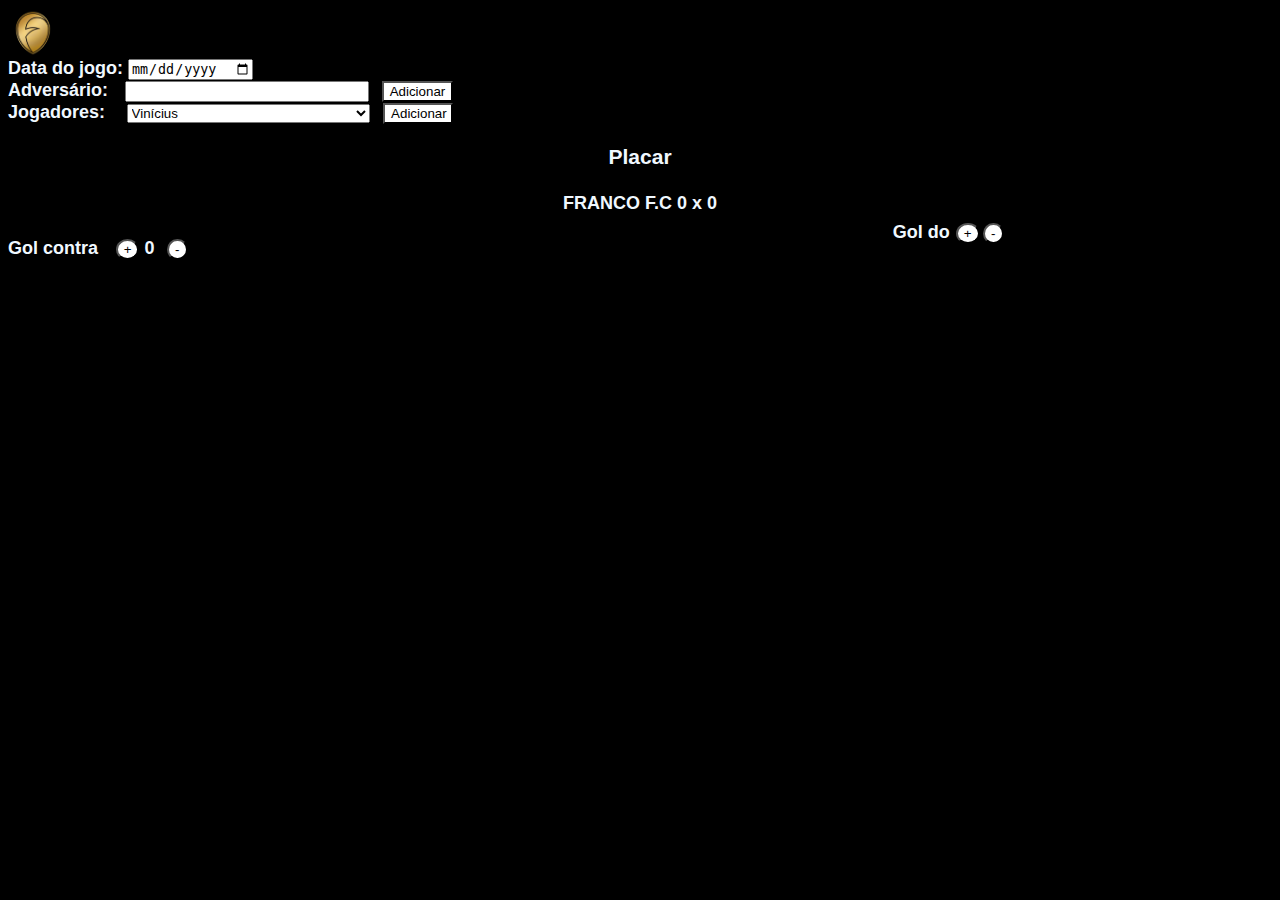
==== home.html @ 6e3bb936 "subindo" ====
<html>
    <head>
        <title>Franco FC</title>
        <script src="js/script.js"></script>
        <link rel="stylesheet" type="text/css" href="css/style.css">
        <meta name="viewport" content="width=device-width, initial-scale=1, shrink-to-fit=no">
    </head>
    <body onload="comboJogadores()">
        <img src="img/franco.jpg" height="50" width="50"><br/>
        Data do jogo: <input type="date"/><br/>
        Adversário:<input type="text" id="txtAdversario" style="width:19.3%;margin-left:1.35%"/><button id="btnListaAdv"onclick="preencheAdversario()">Adicionar</button><br/>
        Jogadores:<select id="listaJogadores" style="margin-left: 1.7%;width:19.3%"></select><button id="btnListaFranco"onclick="golsJogo()" style="margin-left:1%;width:5.5%">Adicionar</button><br/>
        <div id="placarPrincipal">
            <h3 style="text-align: center;">Placar</h3>
            <h4 style="text-align: center;">FRANCO F.C <span id="golNosso"> 0 </span> x <span id="golDeles">0</span> <span id="lblAdversario"></span></h4>
            
            <div id="placarFranco" >
               
                Gol contra <button id="contra" onclick="somaNossa(id)">+</button><span id="jogadorcontra"> 0</span><button id="contra" onclick="subtraiNossa(id)">-</button><br/>
               
                <div id="placarAdv">
                    Gol do <span id="lblAdversario2"></span> <button onclick="somaDeles()">+</button><button id="btnSubstraiDeles"onclick="subtraiDeles()">-</button>
                </div>
            </div>
            <br/>
            <br/>
           
        </div>
    </body>
</html>
---- css/style.css ----
body{
    font:bold 18px arial, helvetica, sans-aerif;
    text-align: justify;
    color: aliceblue;
    background-color: black;
}
button{
    margin-left:1%;
    border-radius: 50%;
    background-color: white;
}
input{
    border: 10%;
}
#btnListaFranco,#btnListaAdv{
    border-radius:0%;

}

#placarAdv{
    position:relative;
    float:left;
    margin-left:70%;
    margin-top:-3%;  
}
#btnSubstraiDeles{
    position:relative;
    float:left;
    margin-left:85%;
    margin-top:-20%;
}
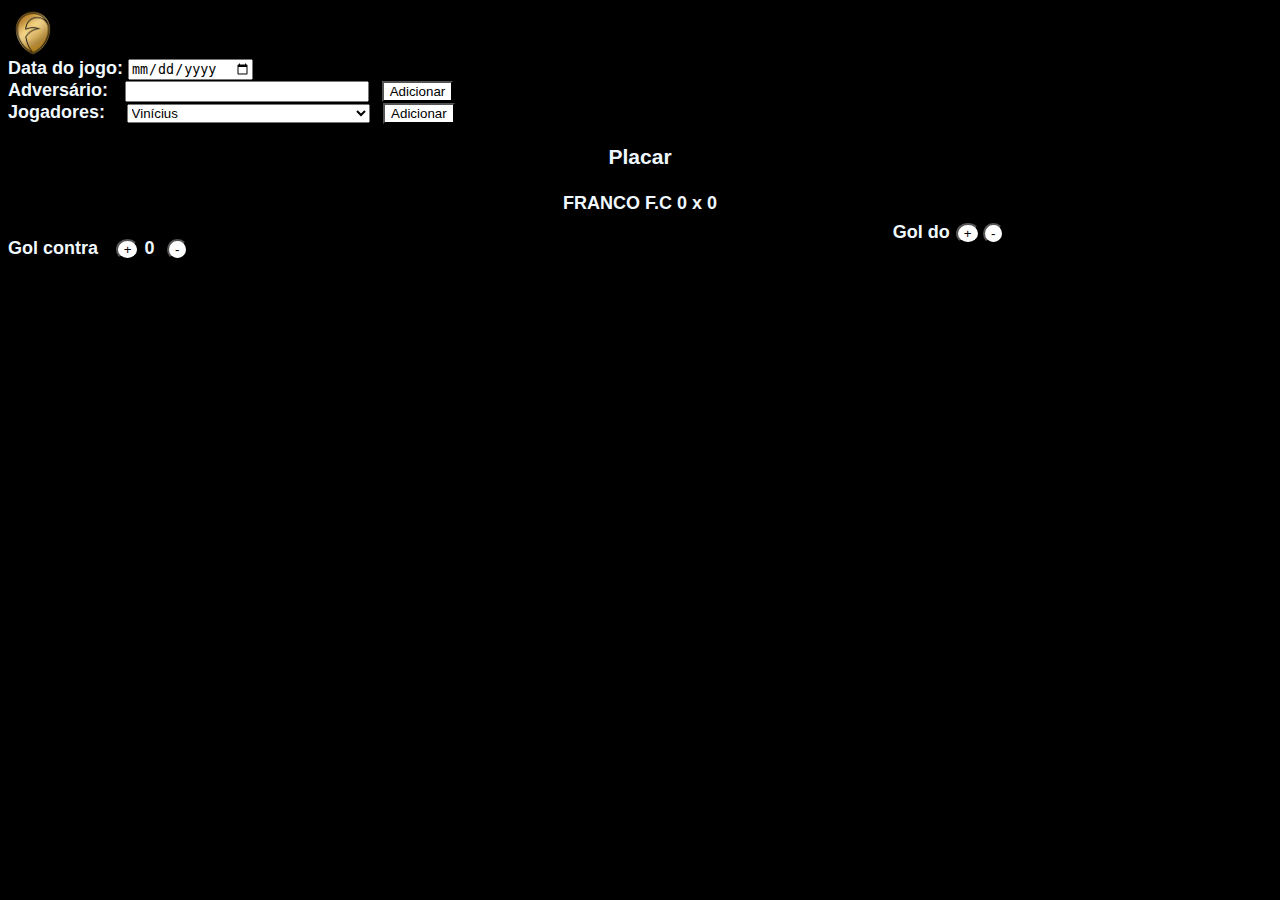
==== commit 1c034531: "alteracao" ====
--- a/home.html
+++ b/home.html
@@ -9,7 +9,7 @@
         <img src="img/franco.jpg" height="50" width="50"><br/>
         Data do jogo: <input type="date"/><br/>
         Adversário:<input type="text" id="txtAdversario" style="width:19.3%;margin-left:1.35%"/><button id="btnListaAdv"onclick="preencheAdversario()">Adicionar</button><br/>
-        Jogadores:<select id="listaJogadores" style="margin-left: 1.7%;width:19.3%"></select><button id="btnListaFranco"onclick="golsJogo()" style="margin-left:1%;width:5.5%">Adicionar</button><br/>
+        Jogadores:<select id="listaJogadores" style="margin-left: 1.7%;width:19.3%"></select><button id="btnListaFranco"onclick="golsJogo()" style="margin-left:1%">Adicionar</button><br/>
         <div id="placarPrincipal">
             <h3 style="text-align: center;">Placar</h3>
             <h4 style="text-align: center;">FRANCO F.C <span id="golNosso"> 0 </span> x <span id="golDeles">0</span> <span id="lblAdversario"></span></h4>
